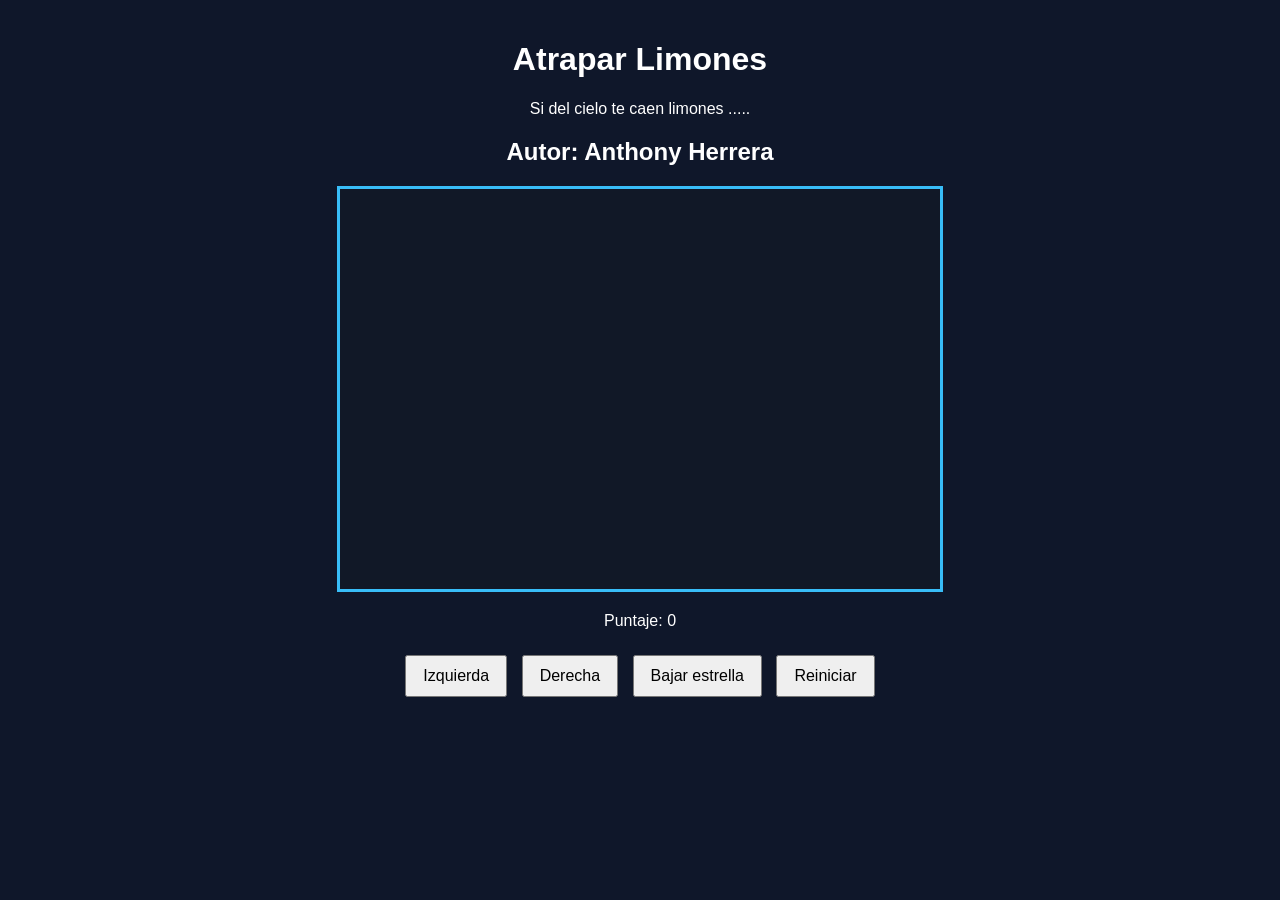
==== limones.html @ 39c59504 "agregar canva" ====
<!DOCTYPE html>
<html>
<head>
  <title>Caza Estrellas</title>
  <link rel="stylesheet" href="limones.css">
 
</head>
<body>
  <div class="contenedor">
    <h1>Atrapar Limones</h1>
    <p>Si del cielo te caen limones ..... </p>
    <h2>Autor: Anthony Herrera</h2>
    <canvas id="areaJuego" width="600" height="400"> </canvas>
    <div class="panel">
      <p>Puntaje: <span id="txtPuntaje">0</span></p>
    </div>
    <div class="botones">
      <button>Izquierda</button>
      <button>Derecha</button>
      <button>Bajar estrella</button>
      <button>Reiniciar</button>
    </div>
  </div>
  <script src="limones.js"></script>
</body>
</html>
---- limones.css ----
body {
  font-family: Arial, sans-serif;
  background-color: #0f172a;
  color: white;
  text-align: center;
  margin: 0;
  padding: 20px;
}

.contenedor {
  max-width: 800px;
  margin: 0 auto;
}

canvas {
  background-color: #111827;
  border: 3px solid #38bdf8;
  display: block;
  margin: 20px auto;
}

.panel {
  margin: 20px 0;
}

.botones button {
  margin: 5px;
  padding: 10px 16px;
  font-size: 16px;
  cursor: pointer;
}
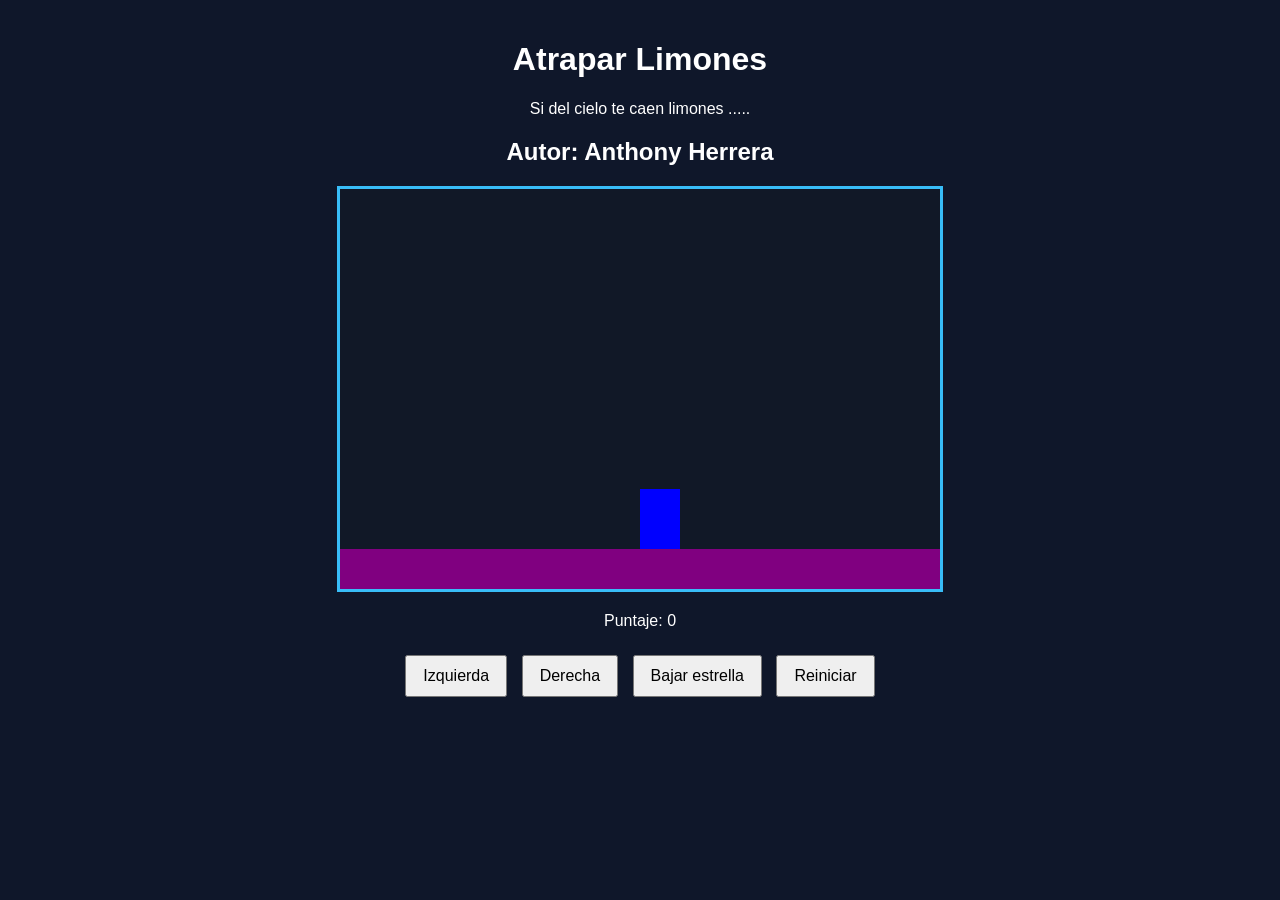
==== commit 1dd9d46e: "agregar dibujarsuelo y dibujarPersonaje" ====
--- a/limones.html
+++ b/limones.html
@@ -5,7 +5,7 @@
   <link rel="stylesheet" href="limones.css">
  
 </head>
-<body>
+<body onload="iniciar()">
   <div class="contenedor">
     <h1>Atrapar Limones</h1>
     <p>Si del cielo te caen limones ..... </p>
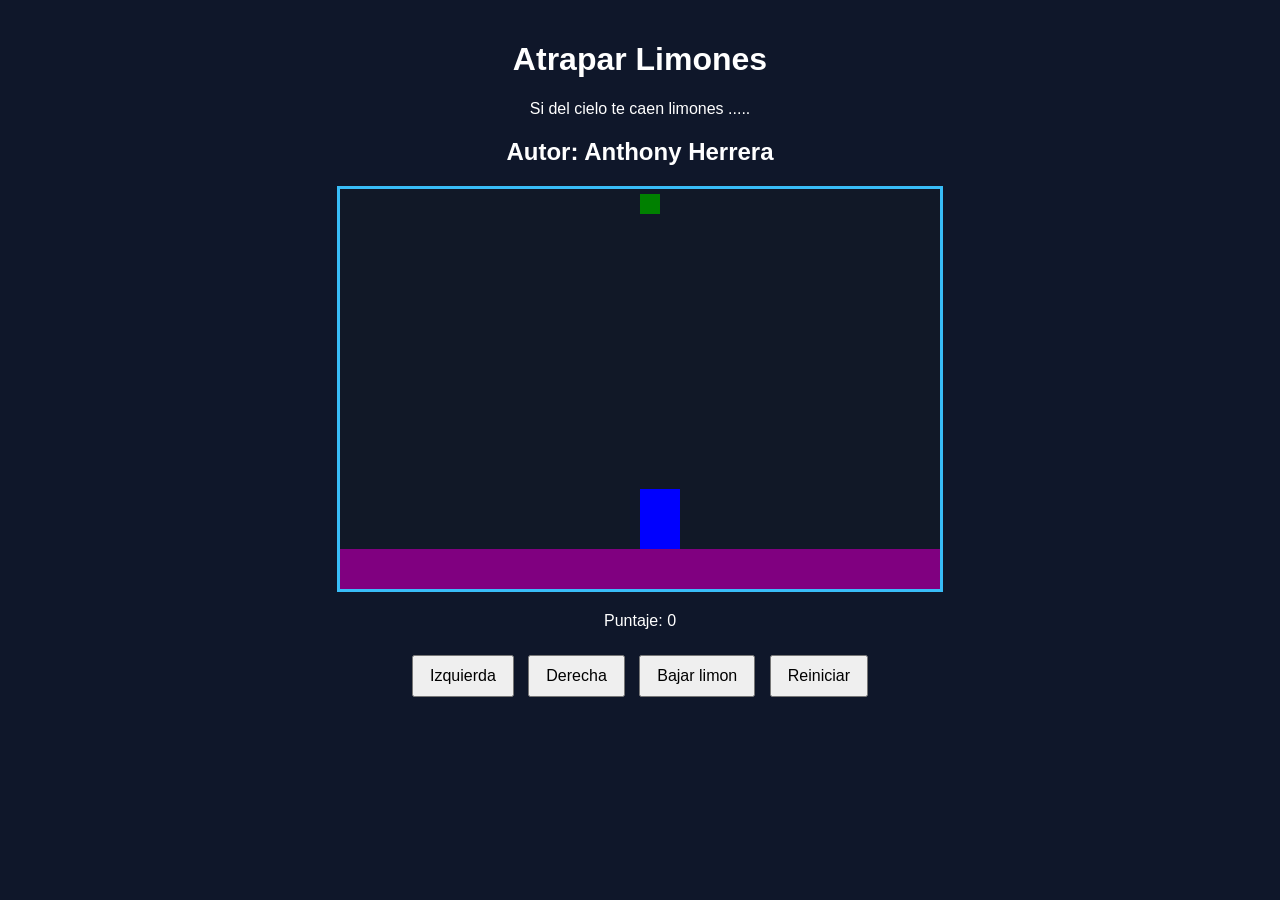
==== commit 1f6735af: "agregar mover derecha y bajar limon" ====
--- a/limones.html
+++ b/limones.html
@@ -15,9 +15,9 @@
       <p>Puntaje: <span id="txtPuntaje">0</span></p>
     </div>
     <div class="botones">
-      <button>Izquierda</button>
-      <button>Derecha</button>
-      <button>Bajar estrella</button>
+      <button onclick="moverIzquierda()">Izquierda</button>
+      <button onclick="moverDerecha()"">Derecha</button>
+      <button onclick="bajarLimon()">Bajar limon</button>
       <button>Reiniciar</button>
     </div>
   </div>
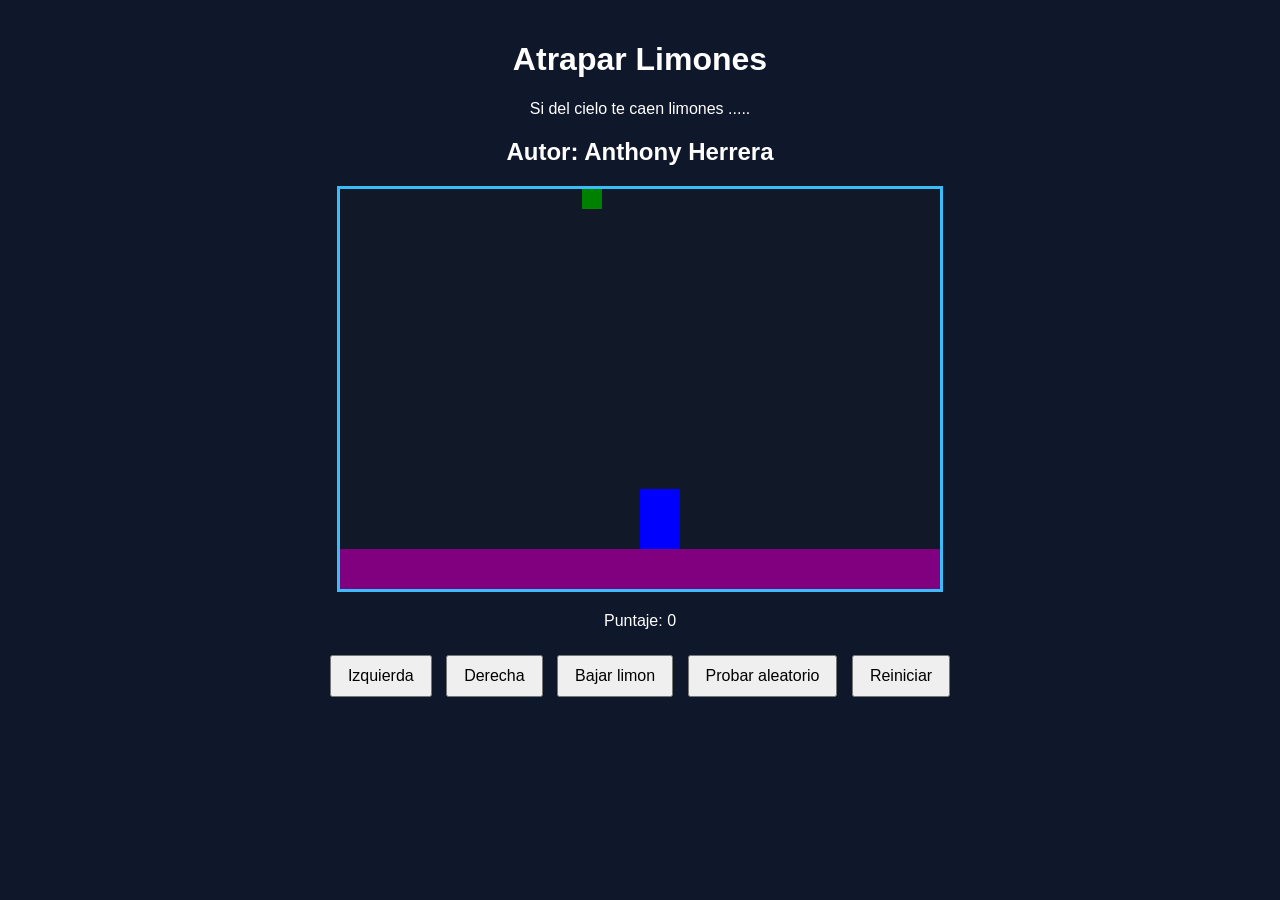
==== commit d1f05967: "posicion aleatorio del limon" ====
--- a/limones.html
+++ b/limones.html
@@ -3,6 +3,7 @@
 <head>
   <title>Caza Estrellas</title>
   <link rel="stylesheet" href="limones.css">
+  <script src="utils.js"></script>
  
 </head>
 <body onload="iniciar()">
@@ -18,6 +19,7 @@
       <button onclick="moverIzquierda()">Izquierda</button>
       <button onclick="moverDerecha()"">Derecha</button>
       <button onclick="bajarLimon()">Bajar limon</button>
+      <button onclick="probarAleatorio()">Probar aleatorio</button>
       <button>Reiniciar</button>
     </div>
   </div>
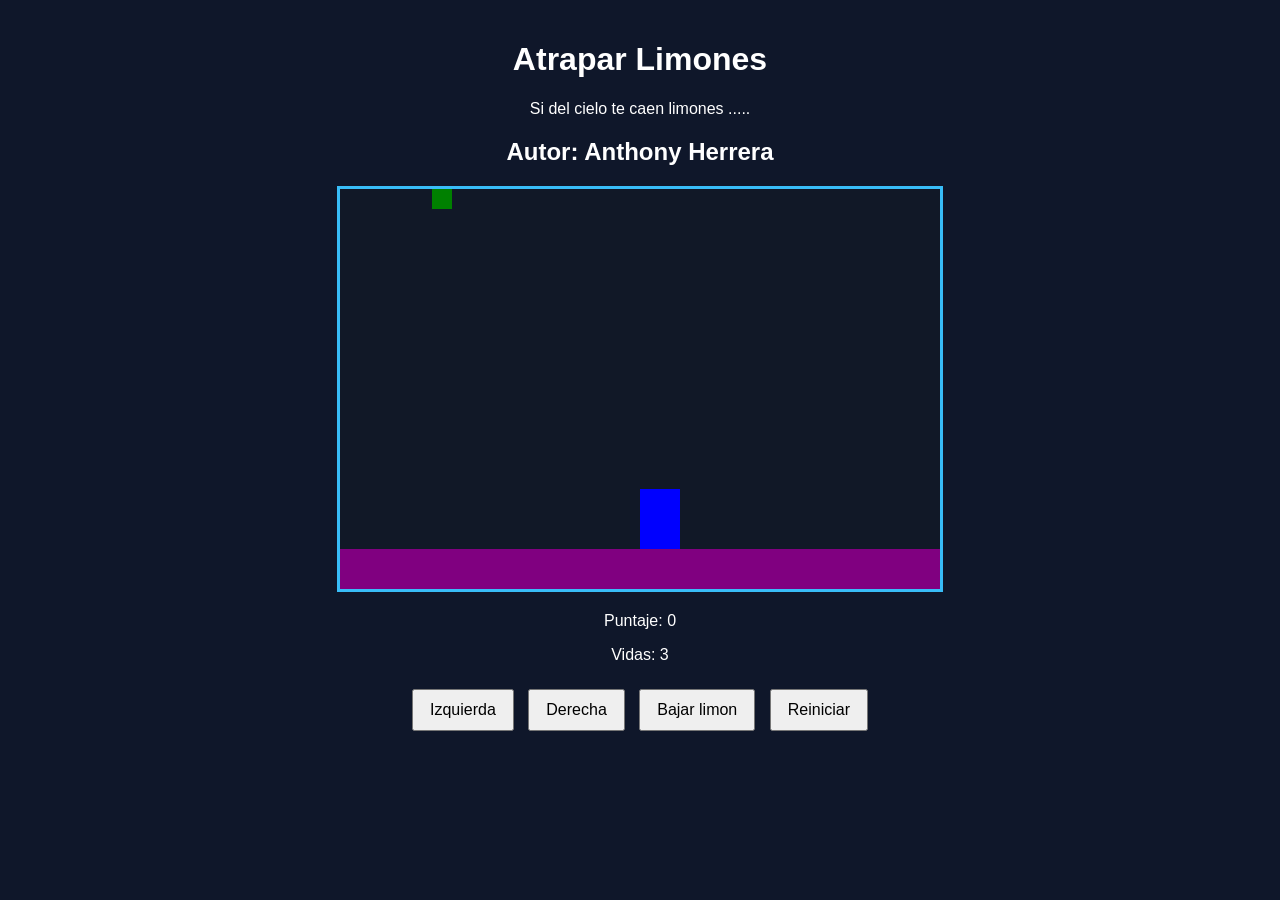
==== commit a4197e1c: "detectar suelo y agregar puntuacion y vidas" ====
--- a/limones.html
+++ b/limones.html
@@ -14,12 +14,12 @@
     <canvas id="areaJuego" width="600" height="400"> </canvas>
     <div class="panel">
       <p>Puntaje: <span id="txtPuntaje">0</span></p>
+      <p>Vidas: <span id="txtVidas">3</span></p>
     </div>
     <div class="botones">
       <button onclick="moverIzquierda()">Izquierda</button>
-      <button onclick="moverDerecha()"">Derecha</button>
+      <button onclick="moverDerecha()">Derecha</button>
       <button onclick="bajarLimon()">Bajar limon</button>
-      <button onclick="probarAleatorio()">Probar aleatorio</button>
       <button>Reiniciar</button>
     </div>
   </div>
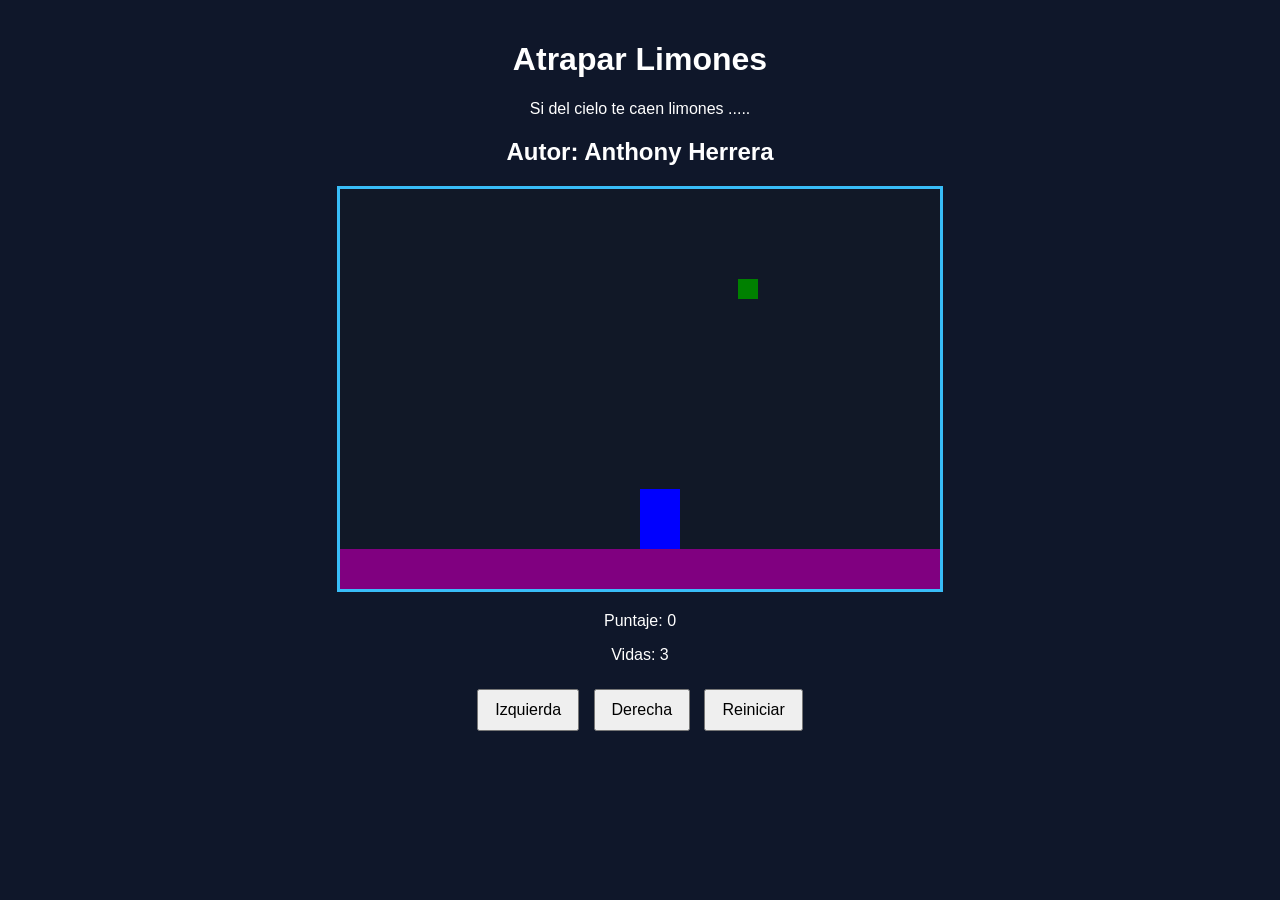
==== commit f22f8aed: "alert game over" ====
--- a/limones.html
+++ b/limones.html
@@ -19,7 +19,6 @@
     <div class="botones">
       <button onclick="moverIzquierda()">Izquierda</button>
       <button onclick="moverDerecha()">Derecha</button>
-      <button onclick="bajarLimon()">Bajar limon</button>
       <button>Reiniciar</button>
     </div>
   </div>
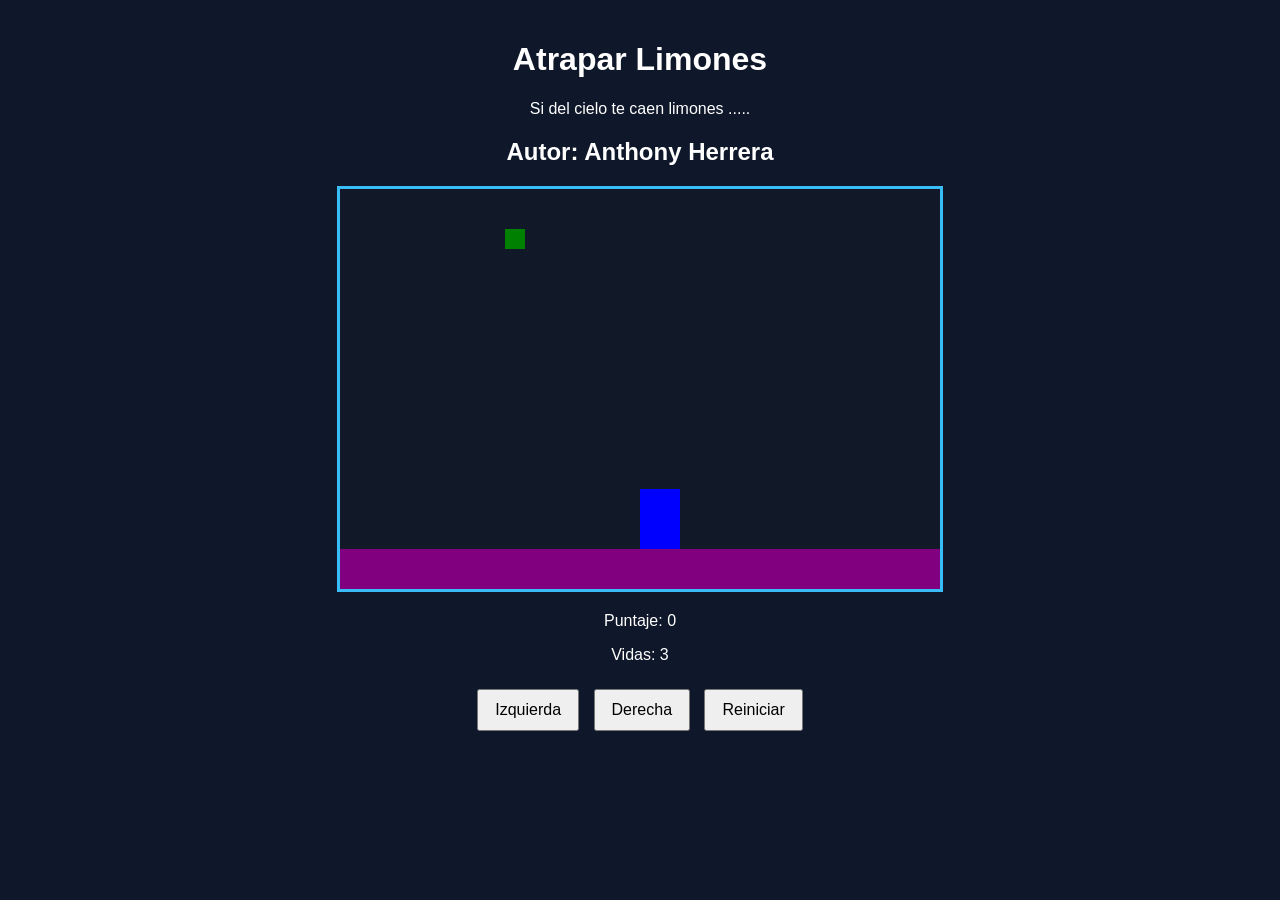
==== commit 30f33106: "parte 4 funcion reiniciar" ====
--- a/limones.html
+++ b/limones.html
@@ -19,7 +19,7 @@
     <div class="botones">
       <button onclick="moverIzquierda()">Izquierda</button>
       <button onclick="moverDerecha()">Derecha</button>
-      <button>Reiniciar</button>
+      <button onclick="reiniciar()">Reiniciar</button>
     </div>
   </div>
   <script src="limones.js"></script>
